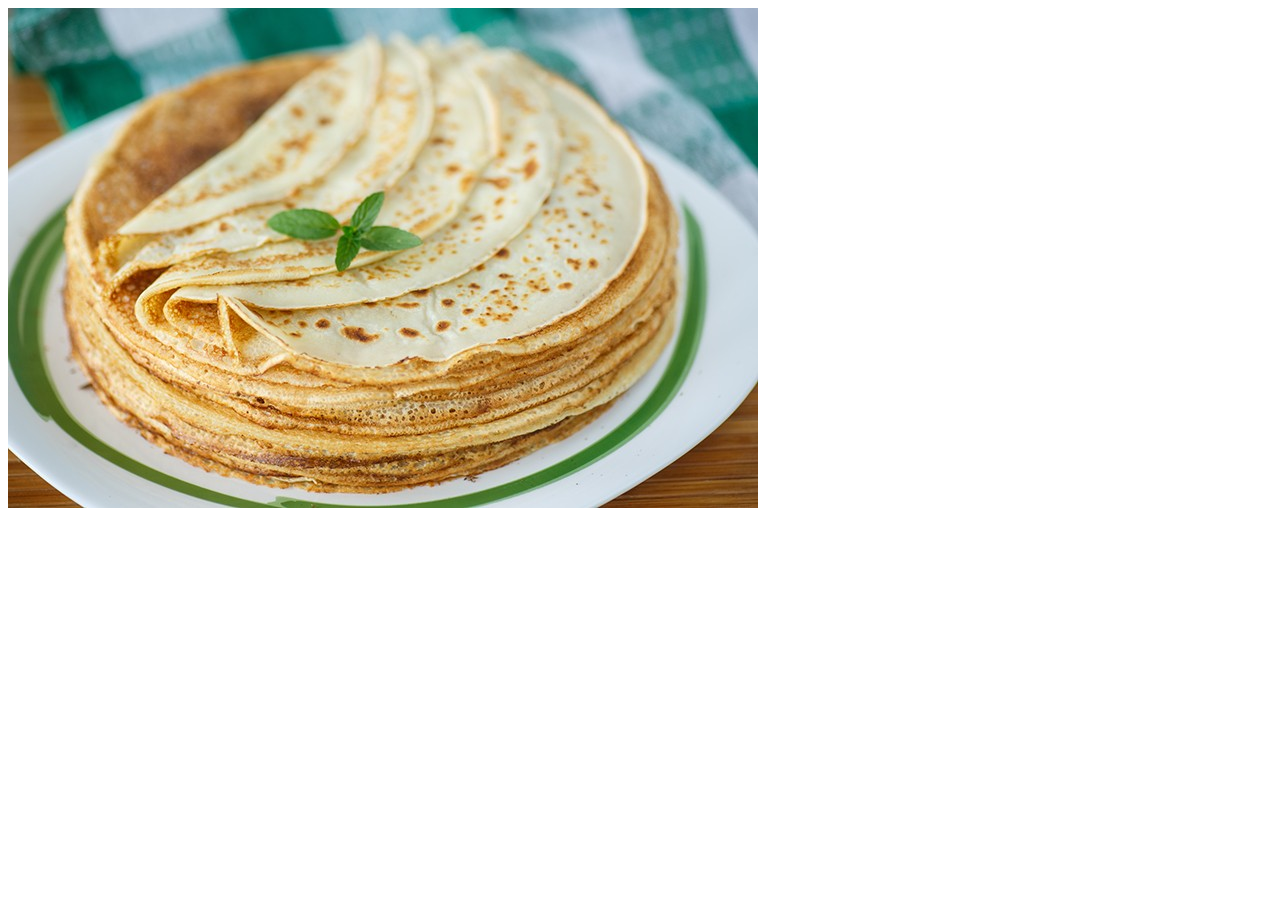
==== Rezepte/rezept.html @ c48af473 "Add files via upload" ====
<!DOCTYPE html>
<html lang="en">
<head>
    <meta charset="UTF-8">
    <meta name="viewport" content="width=device-width, initial-scale=1.0">
    <title>Super Pfannkuchen</title>
</head>
<body>
    <div>
    <img src="pfannkuchen-.jpg" alt="Bild von Pfannkuchen>"
    </div>
</body>
</html>
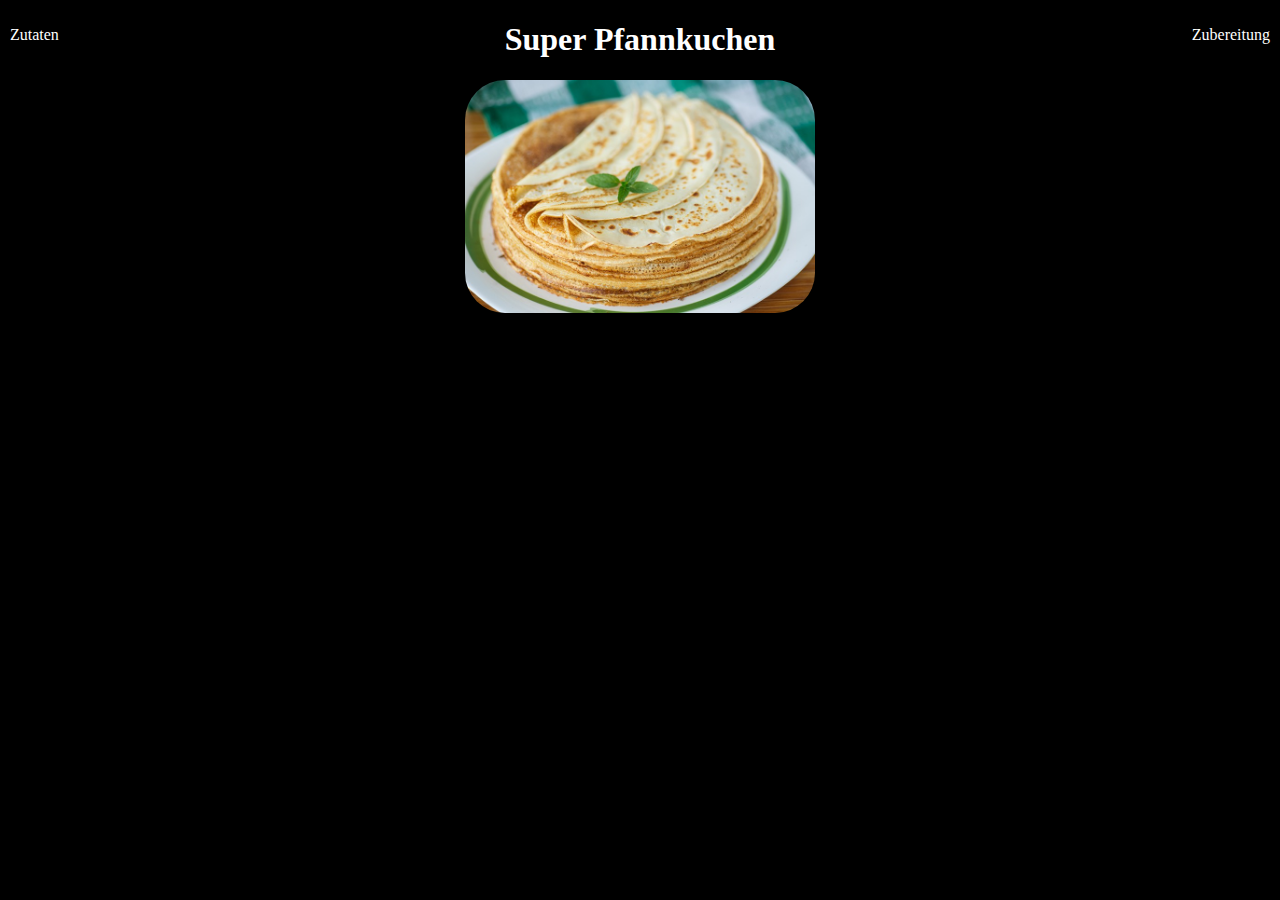
==== commit 1d0ffffc: "Update rezeptPfankuchen.html" ====
--- a/Rezepte/rezept.html
+++ b/Rezepte/rezept.html
@@ -4,10 +4,72 @@
     <meta charset="UTF-8">
     <meta name="viewport" content="width=device-width, initial-scale=1.0">
     <title>Super Pfannkuchen</title>
+   <style>
+    body {
+    background-color: black;
+}
+
+h1 {
+    color: white;
+    text-align: center;
+}
+
+
+h3 {
+    right: 10px; 
+
+}
+.Zutaten{
+    color: white;
+    font-size: 50;
+    left: 10px;
+    position: absolute;
+    top: 10px;
+}
+
+.Zubereitung{
+    color: white;
+    font-size: 50;
+    right: 10px;
+    position: absolute;
+    top: 10px;
+}
+
+.Bilder {
+    display: flex ;
+    gap: 10px; 
+    justify-content: center;
+    margin: 0 auto;
+    max-width: 800px; 
+}
+
+img {
+    width: 350px;
+    border-radius: 40px;
+    display: block;
+    margin: 10px auto;
+}
+   </style>
+   
+
 </head>
 <body>
+
+    <div class="header">
+        <h1>Super Pfannkuchen</h1>
+    </div>
+    <p class="Zutaten">
+        Zutaten
+    </p>
+    <p class="Zubereitung">
+        Zubereitung
+    </p>
+
     <div>
-    <img src="pfannkuchen-.jpg" alt="Bild von Pfannkuchen>"
-    </div>
+        <img src="img/pfannkuchen-.jpg" alt="Pfannkuchen">
+       
+        </div>
+
+ 
 </body>
-</html>+</html>
